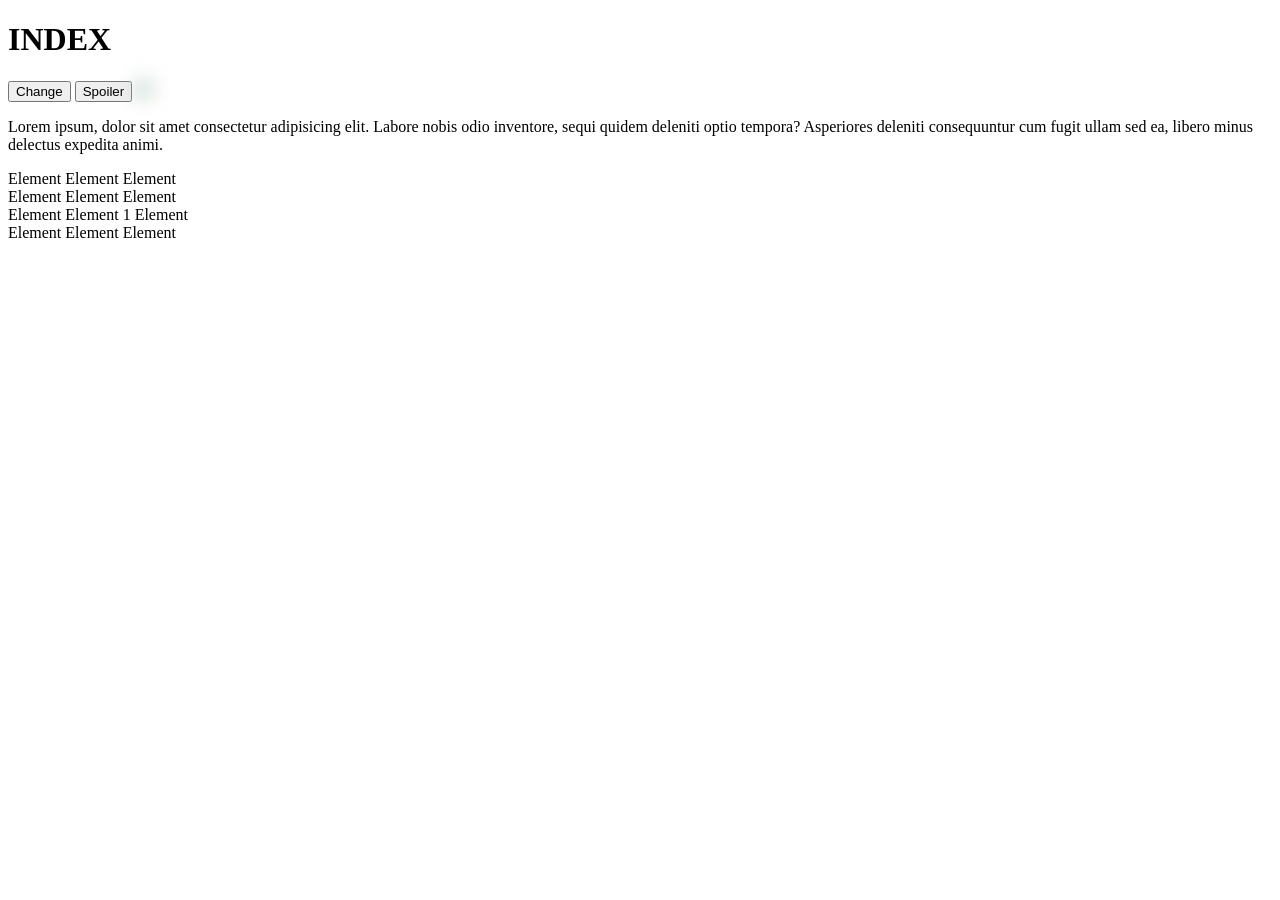
==== index.html @ f129ae2c "test" ====
<!DOCTYPE html>
<html lang="en">
<head>
    <meta charset="UTF-8">
    <meta http-equiv="X-UA-Compatible" content="IE=edge">
    <meta name="viewport" content="width=device-width, initial-scale=1.0">
    <title>Document</title>
</head>
<body>
    <h1>INDEX</h1>
    <button onclick="changeTitleColor()">Change</button>
    <button id="btn">Spoiler</button>
    <img src="https://encrypted-tbn0.gstatic.com/images?q=tbn:ANd9GcS0ELmebDj32WD8iv6SJyo8gZGIcnPOE8jcU352kUgneA&s" style="filter: blur(10px); transition: 0.3s">
    <p id="temp"><span>Lorem ipsum, dolor sit amet consectetur adipisicing elit. Labore nobis odio inventore, sequi quidem deleniti optio tempora? Asperiores deleniti consequuntur cum fugit ullam sed ea, libero minus delectus expedita animi.</span></p>
    <div></div>
    <div id="principale">
        <div>
            <div>
                <span>Element</span>
                <span>Element</span>
                <span>Element</span>
            </div>
            <div>
                <span>Element</span>
                <span>Element</span>
                <span>Element</span>
            </div>
        </div>
        <div>
            <div>
                <span>Element</span>
                <span>Element 1</span>
                <span>Element</span>
            </div>
            <div>
                <span>Element</span>
                <span>Element</span>
                <span>Element</span>
            </div>
        </div>
    </div>
    <div></div>

    <script src="script.js"></script>
</body>
</html>
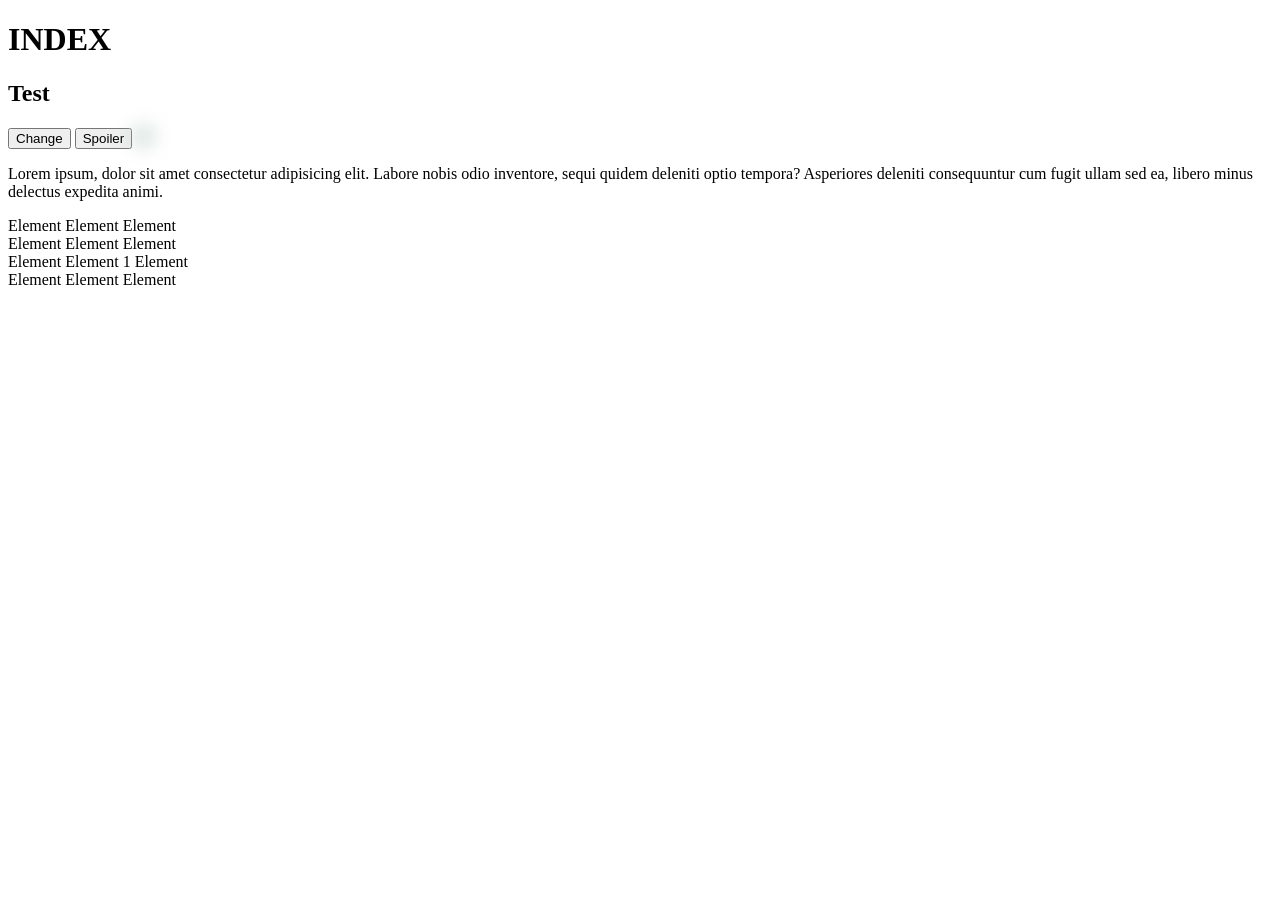
==== commit 1254e62e: "ozuieijhfz" ====
--- a/index.html
+++ b/index.html
@@ -8,6 +8,7 @@
 </head>
 <body>
     <h1>INDEX</h1>
+    <h2>Test</h2>
     <button onclick="changeTitleColor()">Change</button>
     <button id="btn">Spoiler</button>
     <img src="https://encrypted-tbn0.gstatic.com/images?q=tbn:ANd9GcS0ELmebDj32WD8iv6SJyo8gZGIcnPOE8jcU352kUgneA&s" style="filter: blur(10px); transition: 0.3s">
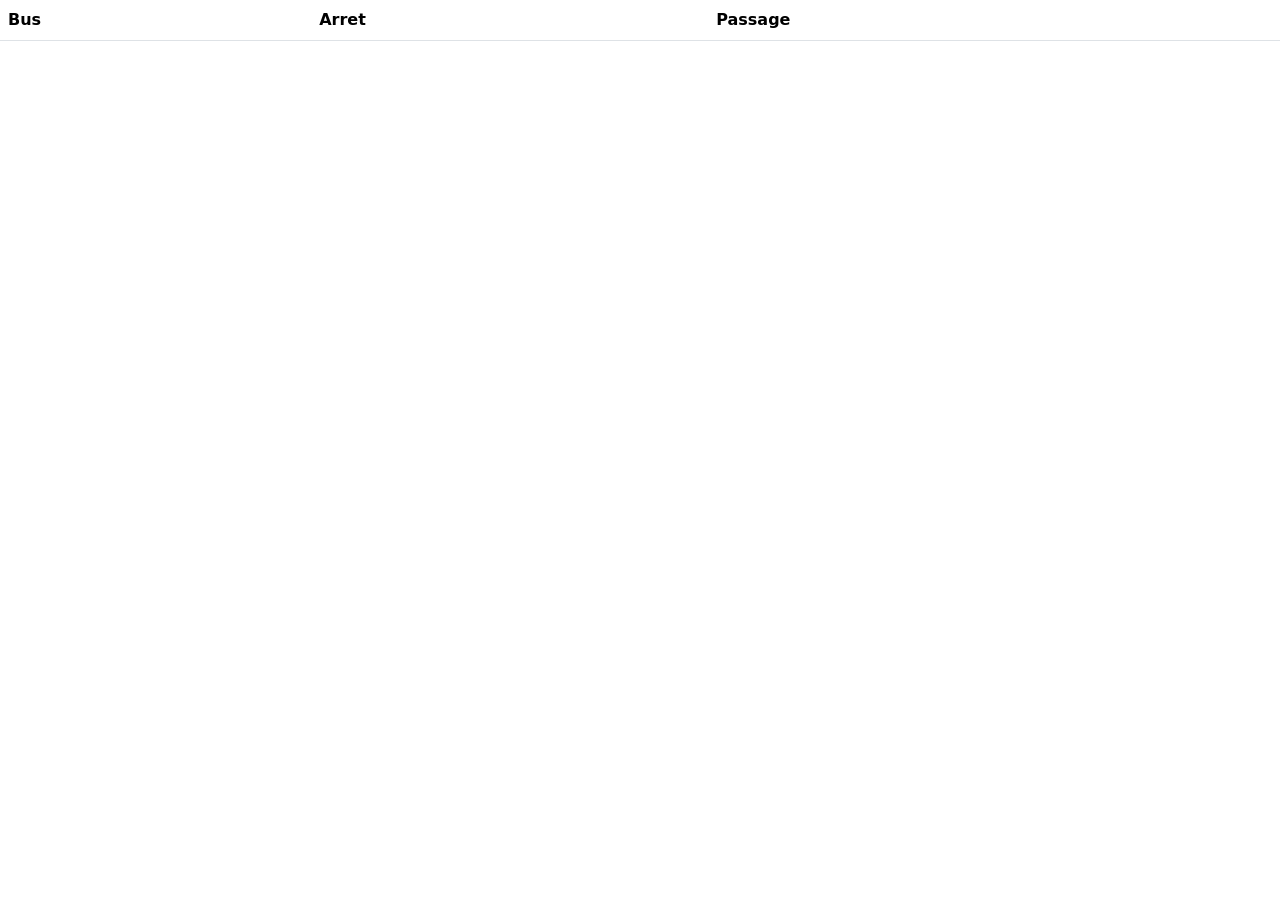
==== commit 0b00c1e4: "tcl" ====
--- a/index.html
+++ b/index.html
@@ -2,46 +2,24 @@
 <html lang="en">
 <head>
     <meta charset="UTF-8">
-    <meta http-equiv="X-UA-Compatible" content="IE=edge">
     <meta name="viewport" content="width=device-width, initial-scale=1.0">
     <title>Document</title>
+    <link rel="stylesheet" href="style.css">
+    <link href="https://cdn.jsdelivr.net/npm/bootstrap@5.3.2/dist/css/bootstrap.min.css" rel="stylesheet" integrity="sha384-T3c6CoIi6uLrA9TneNEoa7RxnatzjcDSCmG1MXxSR1GAsXEV/Dwwykc2MPK8M2HN" crossorigin="anonymous">
+
 </head>
 <body>
-    <h1>INDEX</h1>
-    <h2>Test</h2>
-    <button onclick="changeTitleColor()">Change</button>
-    <button id="btn">Spoiler</button>
-    <img src="https://encrypted-tbn0.gstatic.com/images?q=tbn:ANd9GcS0ELmebDj32WD8iv6SJyo8gZGIcnPOE8jcU352kUgneA&s" style="filter: blur(10px); transition: 0.3s">
-    <p id="temp"><span>Lorem ipsum, dolor sit amet consectetur adipisicing elit. Labore nobis odio inventore, sequi quidem deleniti optio tempora? Asperiores deleniti consequuntur cum fugit ullam sed ea, libero minus delectus expedita animi.</span></p>
-    <div></div>
-    <div id="principale">
-        <div>
-            <div>
-                <span>Element</span>
-                <span>Element</span>
-                <span>Element</span>
-            </div>
-            <div>
-                <span>Element</span>
-                <span>Element</span>
-                <span>Element</span>
-            </div>
-        </div>
-        <div>
-            <div>
-                <span>Element</span>
-                <span>Element 1</span>
-                <span>Element</span>
-            </div>
-            <div>
-                <span>Element</span>
-                <span>Element</span>
-                <span>Element</span>
-            </div>
-        </div>
-    </div>
-    <div></div>
 
-    <script src="script.js"></script>
+    <table class="table" id="table">
+        <thead>
+          <tr>
+            <th scope="col">Bus</th>
+            <th scope="col">Arret</th>
+            <th scope="col">Passage</th>
+          </tr>
+        </thead>
+      </table>
+
+    <script src="tcl.js"></script>
 </body>
 </html>
--- a/style.css
+++ b/style.css
@@ -0,0 +1,3 @@
+h1 {
+    transition: 0.3s;
+}
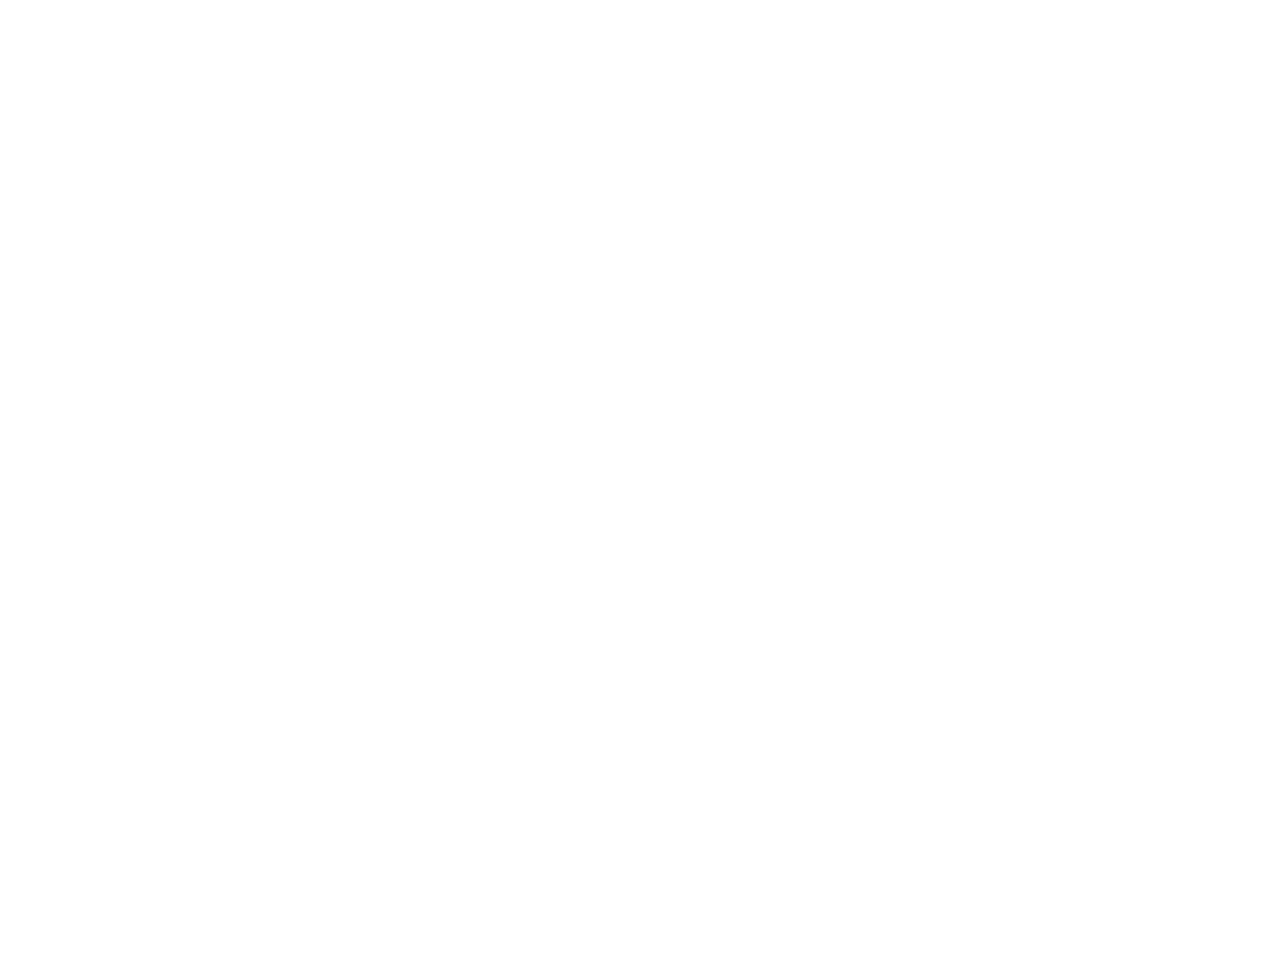
==== commit c055ff0b: "Final" ====
--- a/index.html
+++ b/index.html
@@ -1,25 +1,18 @@
 <!DOCTYPE html>
 <html lang="en">
 <head>
-    <meta charset="UTF-8">
-    <meta name="viewport" content="width=device-width, initial-scale=1.0">
-    <title>Document</title>
-    <link rel="stylesheet" href="style.css">
-    <link href="https://cdn.jsdelivr.net/npm/bootstrap@5.3.2/dist/css/bootstrap.min.css" rel="stylesheet" integrity="sha384-T3c6CoIi6uLrA9TneNEoa7RxnatzjcDSCmG1MXxSR1GAsXEV/Dwwykc2MPK8M2HN" crossorigin="anonymous">
-
+  <meta charset="UTF-8">
+  <meta name="viewport" content="width=device-width, initial-scale=1.0">
+  <title>Document</title>
 </head>
 <body>
-
-    <table class="table" id="table">
-        <thead>
-          <tr>
-            <th scope="col">Bus</th>
-            <th scope="col">Arret</th>
-            <th scope="col">Passage</th>
-          </tr>
-        </thead>
-      </table>
-
-    <script src="tcl.js"></script>
+    <div>
+      <iframe width="560" height="315" src="https://www.youtube.com/embed/videoseries?si=J9MuWQ_AHU5Z0buG&amp;list=PLcUqPeI0P9Ox-nEU0FXy0aRa6oMk83DXN" title="YouTube video player" frameborder="0" allow="accelerometer; autoplay; clipboard-write; encrypted-media; gyroscope; picture-in-picture; web-share" allowfullscreen></iframe>
+      <iframe width="560" height="315" src="https://www.youtube.com/embed/videoseries?si=J9MuWQ_AHU5Z0buG&amp;list=PLcUqPeI0P9Ox-nEU0FXy0aRa6oMk83DXN" title="YouTube video player" frameborder="0" allow="accelerometer; autoplay; clipboard-write; encrypted-media; gyroscope; picture-in-picture; web-share" allowfullscreen></iframe>
+      <iframe width="560" height="315" src="https://www.youtube.com/embed/videoseries?si=J9MuWQ_AHU5Z0buG&amp;list=PLcUqPeI0P9Ox-nEU0FXy0aRa6oMk83DXN" title="YouTube video player" frameborder="0" allow="accelerometer; autoplay; clipboard-write; encrypted-media; gyroscope; picture-in-picture; web-share" allowfullscreen></iframe>
+      <iframe width="560" height="315" src="https://www.youtube.com/embed/videoseries?si=J9MuWQ_AHU5Z0buG&amp;list=PLcUqPeI0P9Ox-nEU0FXy0aRa6oMk83DXN" title="YouTube video player" frameborder="0" allow="accelerometer; autoplay; clipboard-write; encrypted-media; gyroscope; picture-in-picture; web-share" allowfullscreen></iframe>
+      <iframe width="560" height="315" src="https://www.youtube.com/embed/videoseries?si=J9MuWQ_AHU5Z0buG&amp;list=PLcUqPeI0P9Ox-nEU0FXy0aRa6oMk83DXN" title="YouTube video player" frameborder="0" allow="accelerometer; autoplay; clipboard-write; encrypted-media; gyroscope; picture-in-picture; web-share" allowfullscreen></iframe>
+      <iframe width="560" height="315" src="https://www.youtube.com/embed/videoseries?si=J9MuWQ_AHU5Z0buG&amp;list=PLcUqPeI0P9Ox-nEU0FXy0aRa6oMk83DXN" title="YouTube video player" frameborder="0" allow="accelerometer; autoplay; clipboard-write; encrypted-media; gyroscope; picture-in-picture; web-share" allowfullscreen></iframe>
+    </div>
 </body>
 </html>
